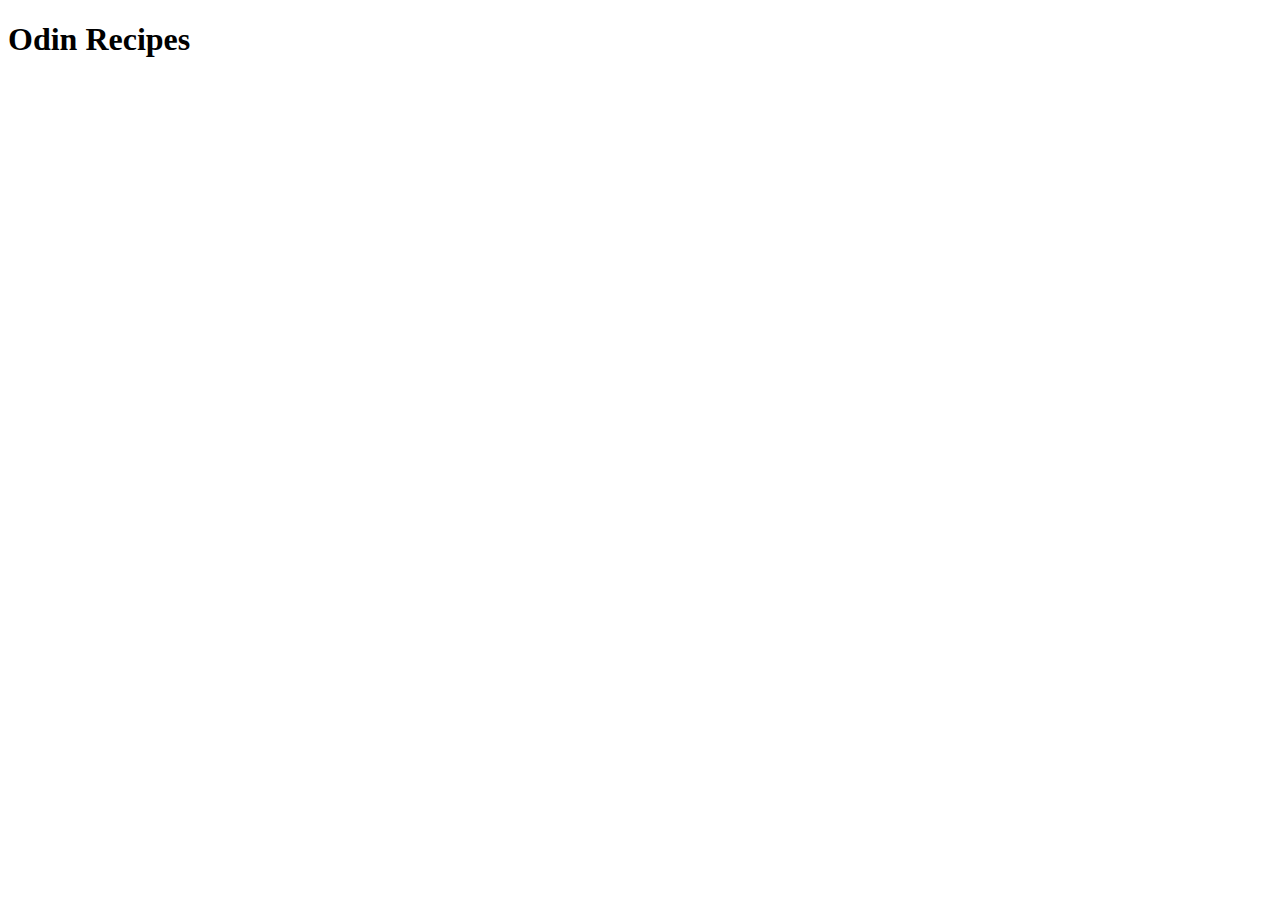
==== index.html @ d3637ac5 "Edit README.md and create index.html" ====
<!DOCTYPE html>
<html lang="en">
<head>
    <meta charset="UTF-8">
    <meta http-equiv="X-UA-Compatible" content="IE=edge">
    <meta name="viewport" content="width=device-width, initial-scale=1.0">
    <title>Odin Recipes</title>
</head>
<body>
    <h1>Odin Recipes</h1>
</body>
</html>
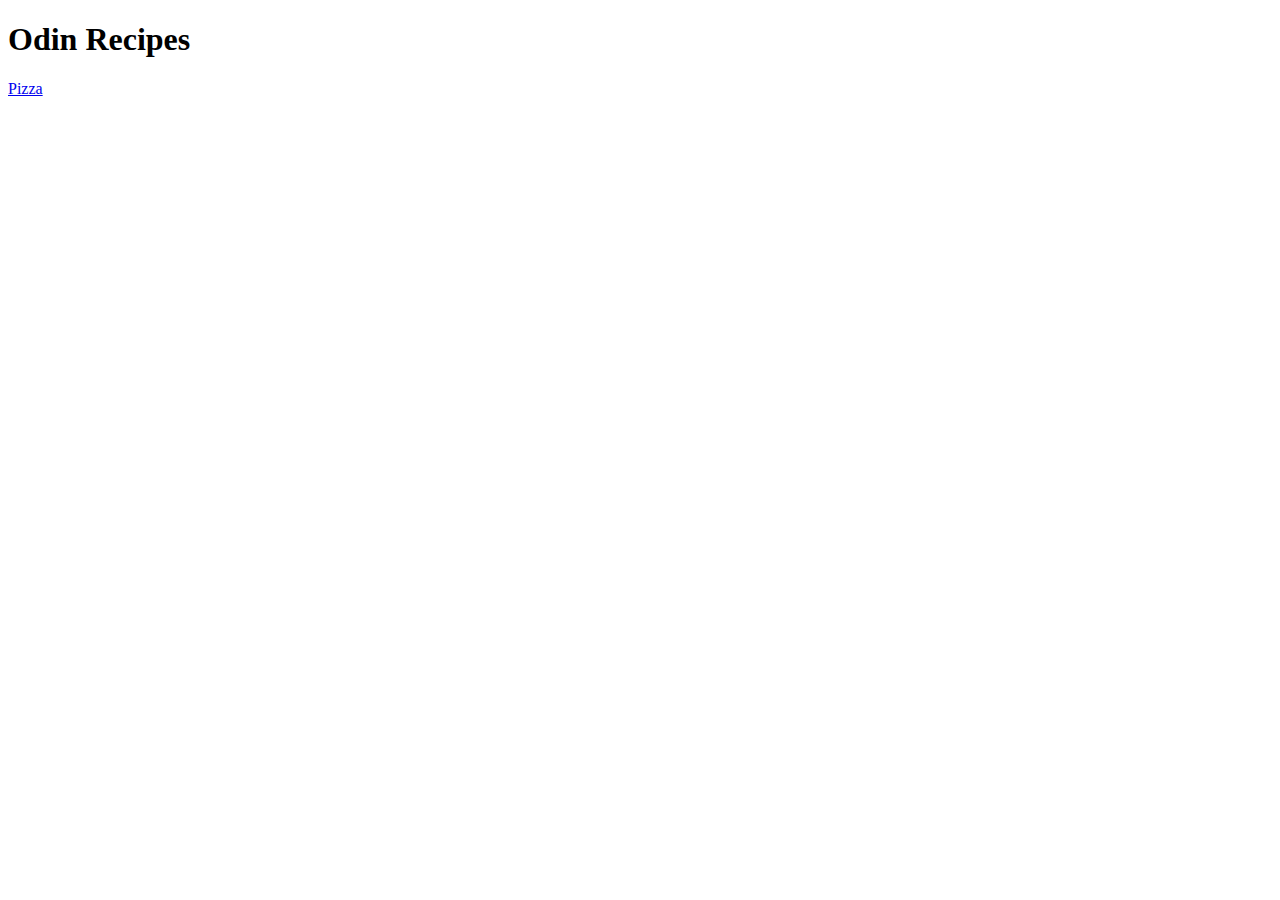
==== commit ff021b0b: "Add ingredients and steps with ordered and unordered lists" ====
--- a/index.html
+++ b/index.html
@@ -8,5 +8,6 @@
 </head>
 <body>
     <h1>Odin Recipes</h1>
+    <a href="recipes/pizza.html">Pizza</a>
 </body>
 </html>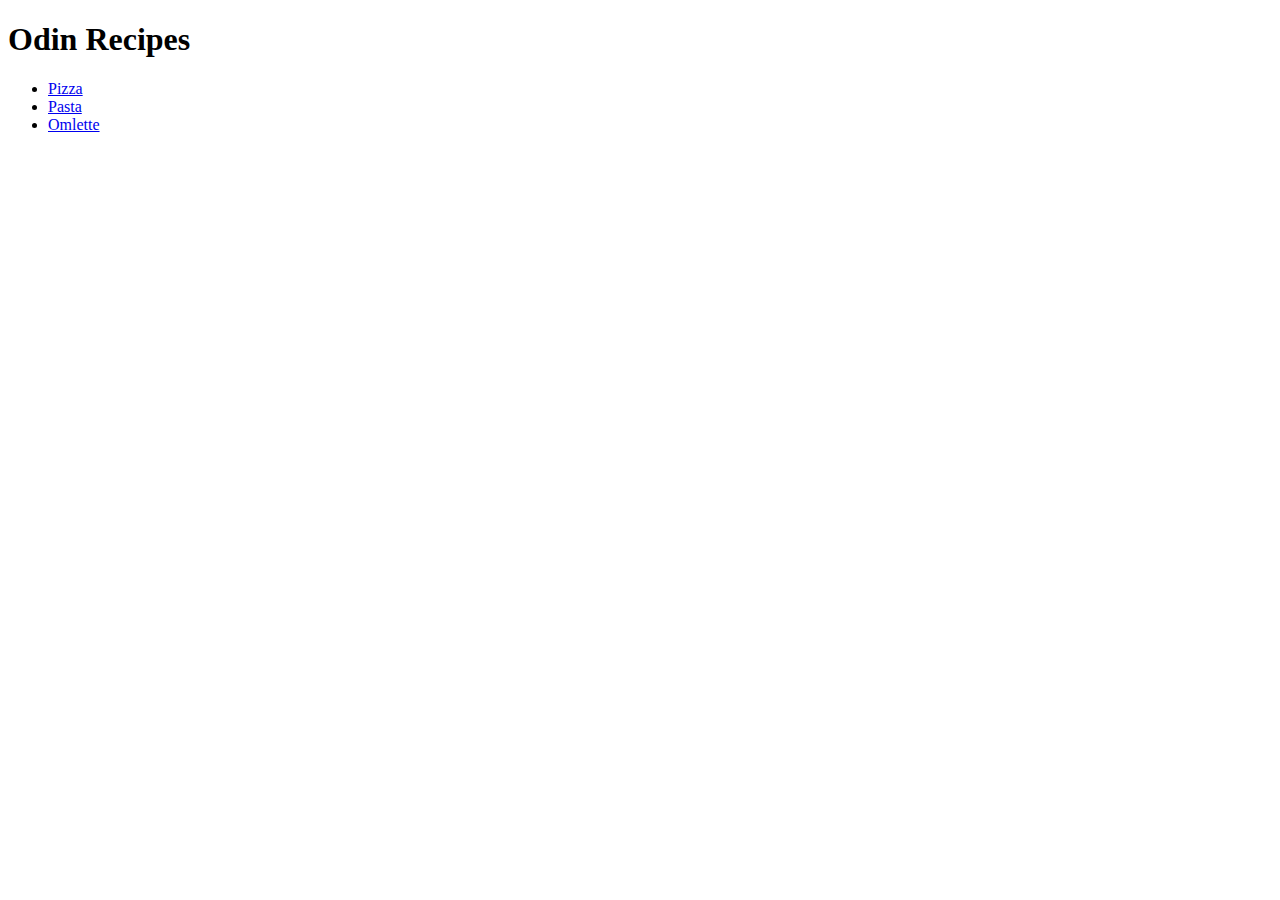
==== commit d1995d1c: "Add past and omlette recipe and put recipes in a ul in the index.html file" ====
--- a/index.html
+++ b/index.html
@@ -8,6 +8,11 @@
 </head>
 <body>
     <h1>Odin Recipes</h1>
-    <a href="recipes/pizza.html">Pizza</a>
+    <ul>
+        <li><a href="recipes/pizza.html">Pizza</a></li>
+        <li><a href="recipes/pasta.html">Pasta</a></li>
+        <li><a href="recipes/omlette.html">Omlette</a></li>
+    </ul>
+    
 </body>
 </html>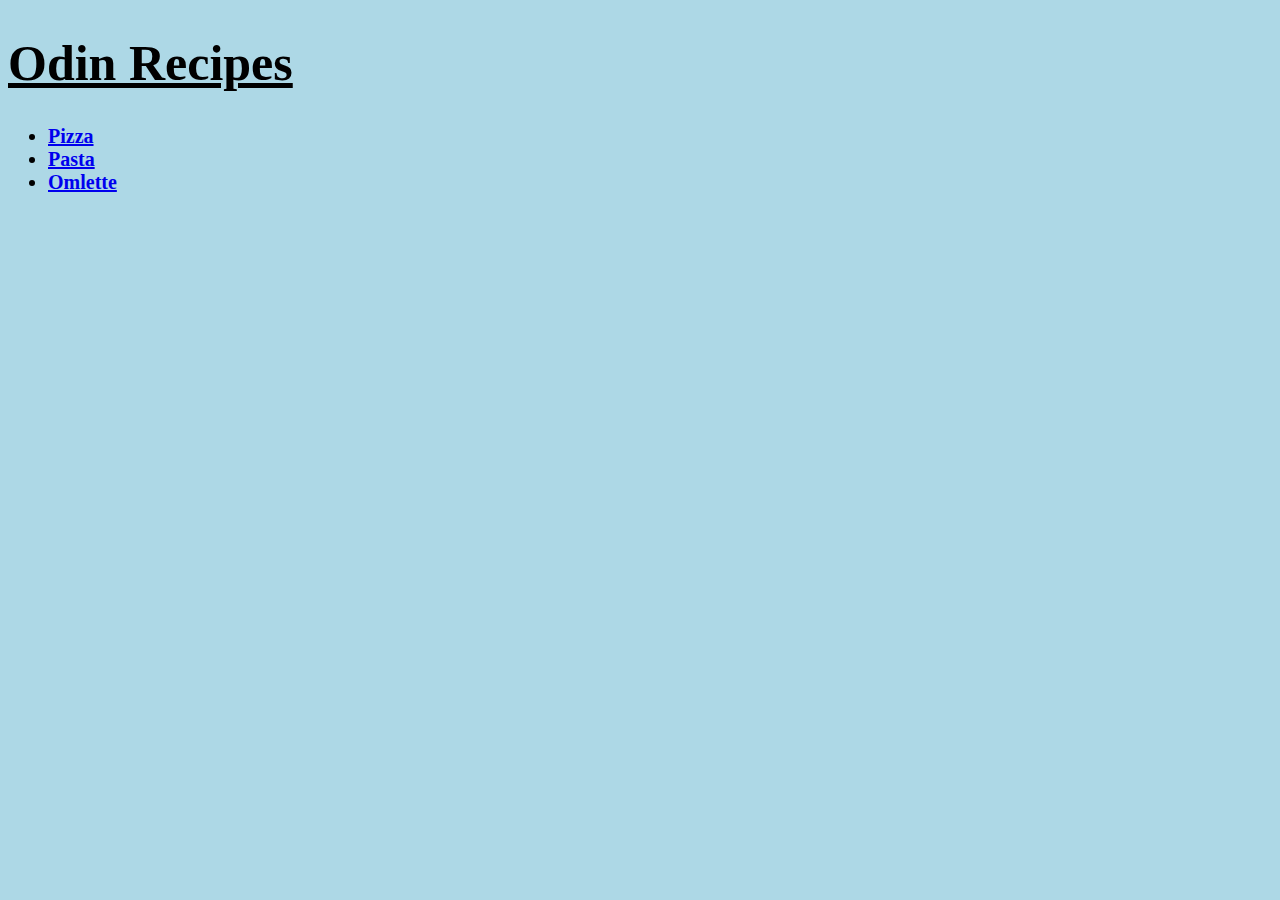
==== commit 510b4343: "Add link styles.css to html files, and some basic styling to h1, h2, h3, li and img elements" ====
--- a/index.html
+++ b/index.html
@@ -5,6 +5,7 @@
     <meta http-equiv="X-UA-Compatible" content="IE=edge">
     <meta name="viewport" content="width=device-width, initial-scale=1.0">
     <title>Odin Recipes</title>
+    <link rel="stylesheet" href="styles.css">
 </head>
 <body>
     <h1>Odin Recipes</h1>
--- a/styles.css
+++ b/styles.css
@@ -0,0 +1,33 @@
+body {
+    background-color: lightblue;
+}
+
+li {
+    font-size: 20px;
+    font-weight: bold;
+}
+
+h1 {
+    font-size: 50px;
+    text-decoration: underline;
+}
+
+h2 {
+    font-size: 30px;
+    border: 3px solid black;
+    width: 300px;
+    text-align: center;
+    background-color: lightcoral;
+    border-radius: 30px;
+
+}
+
+h3 {
+    font-size: 20px;
+    text-decoration: underline;
+}
+
+img {
+    height: auto;
+    width: 500px;
+}